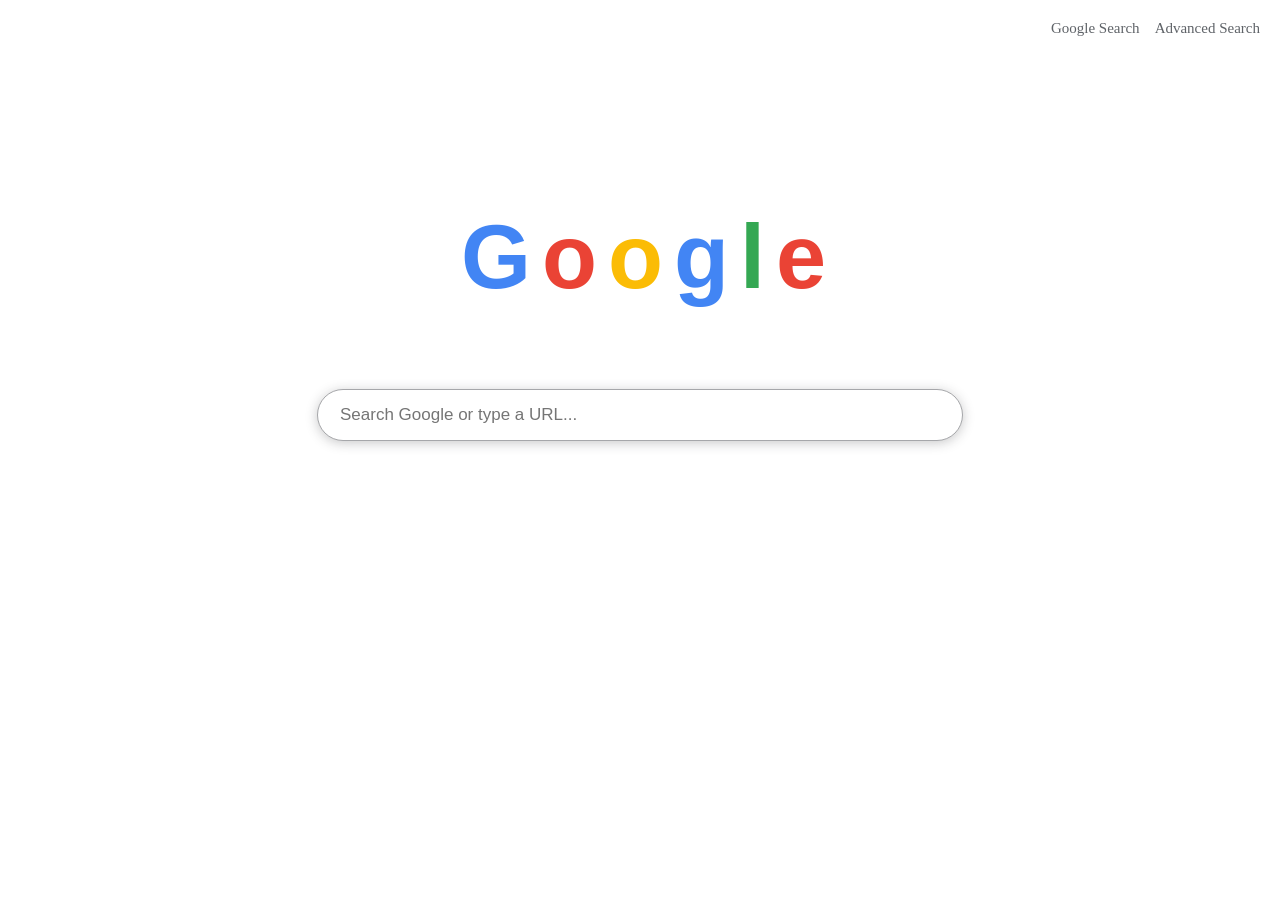
==== images.html @ f46b6c4a "Add images.html for Google image search" ====
<!DOCTYPE html>
<html lang="en">
    <head>
        <title>Search</title>
        <link rel="stylesheet" href="styles.css">
    </head>
    <body>
        <div class="myNav">
            <a href="index.html">Google Search</a>
            <a href="advanced.html">Advanced Search</a>
        </div>
        <div class="logo">
            <span>G</span>
            <span>o</span>
            <span>o</span>
            <span>g</span>
            <span>l</span>
            <span>e</span>
        </div>
        <form action="https://images.google.com/images">
            <input type="text" name="q" id="search_txt" placeholder="Search Google or type a URL...">
        </form>
    </body>
</html>
---- styles.css ----
body {
    display: flex;
    flex-direction: column;
    align-items: center;
    min-height: 70vh;
    justify-content: center;
    padding-bottom: 180px;
    background-color: #ffffff;
}

.myNav {
    display: flex;
    gap: 15px;
    top: 20px;
    right: 20px;
    position: absolute;
}

.myNav a:hover {
    text-decoration: underline;
}

.myNav a {
    font-size: 15px;
    color: #5f6368;
    text-decoration: none;
}

.logo {
    text-align: center;
    font-size: 90px;
    font-family: 'Century Gothic', Arial, sans-serif;
    letter-spacing: -7px;
    user-select: none;
    font-weight: bold;
    margin-top: 0;
    margin-bottom: 80px;
}

.logo span:nth-child(1) {
    color:#4285f4;
}
.logo span:nth-child(2) {
    color:#EA4335;
}
.logo span:nth-child(3) {
    color:#FBBC05;
}
.logo span:nth-child(4) {
    color:#4285F4;
}
.logo span:nth-child(5) {
    color:#34A853;
}
.logo span:nth-child(6) {
    color:#EA4335;
}


form {
    display: flex;
    flex-direction: column;
    align-items: center;
    width: 100%;
    gap: 30px;
    padding: 0 20px;
}

#search_txt {
    width: 70%;
    max-width: 600px;
    height: 50px;
    border-radius: 30px;
    border: 1px solid #a6a7aa;
    font-size: 17px;
    padding: 0 22px;
    outline: none;
    box-shadow: 0 2px 12px rgba(41, 41, 43, 0.25);
    transition: box-shadow 0.2s ease, border-color 0.2s ease;
}

#search_txt:hover, #search_txt:focus {
    box-shadow: 0 1px 7px rgba(66, 133, 244, 0.44);
    border-color: rgba(66, 133, 244, 0.50);
}

.btns {
    gap: 20px;
    display: flex;
    justify-content: center;
    margin-top: 35px;
    border-radius: 10px;
}

input[type="submit"] {
    border-radius: 4px;
    border: 1px solid #f8f9fa;
    color: #3c4043;
    padding: 10px 16px;
    background-color: #f8f9fa;
    cursor: pointer;
}

@media (max-width: 600px) {
    .logo {
        font-size: 50px;
        letter-spacing: -4px;
    }

    #search_txt {
        height: 45px;
        font-size: 15px;
    }
}
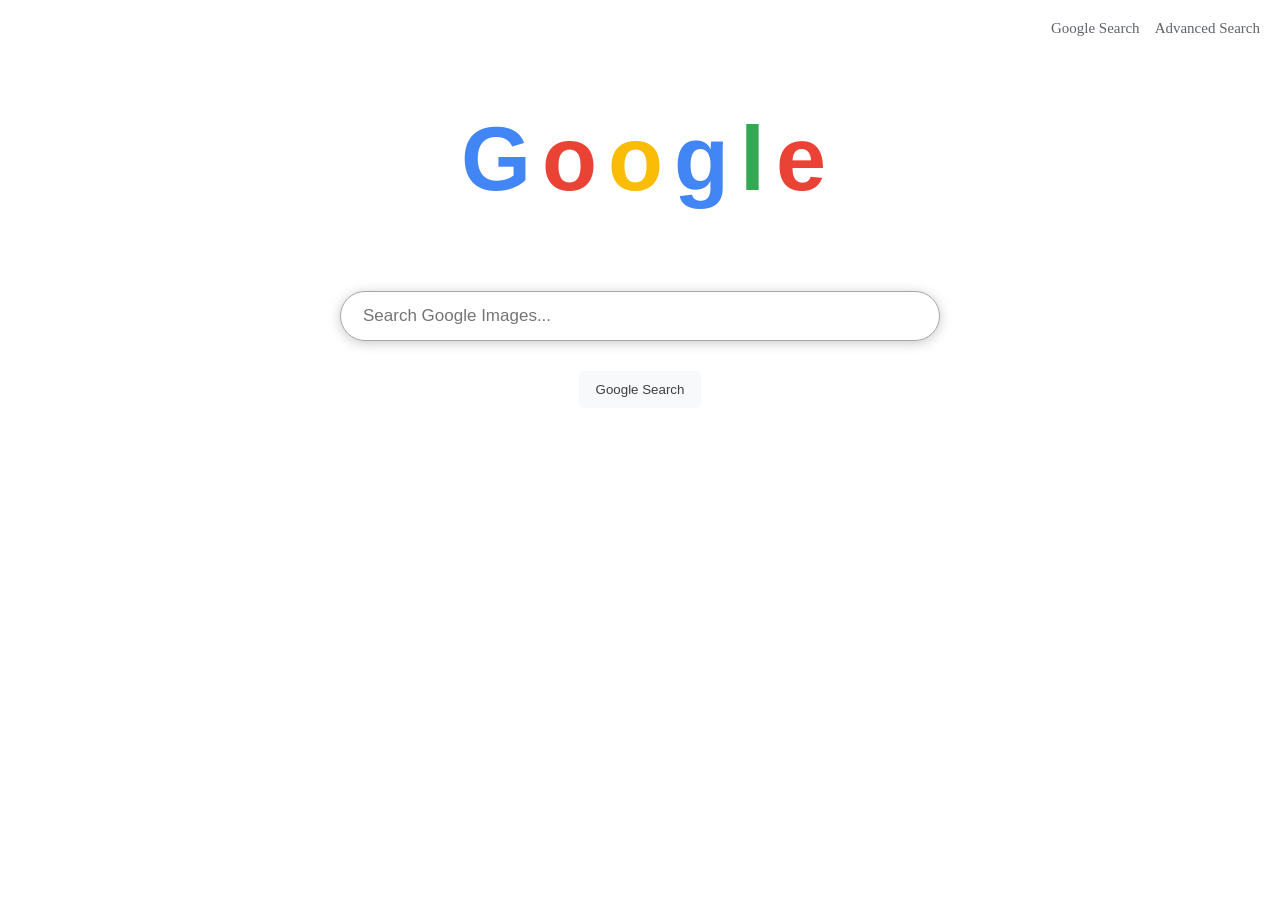
==== commit 80d6ab5a: "Update search project files" ====
--- a/images.html
+++ b/images.html
@@ -1,7 +1,8 @@
 <!DOCTYPE html>
 <html lang="en">
     <head>
-        <title>Search</title>
+        <title>Google Images</title>
+        <meta name="viewport" content="width=device-width, initial-scale=1.0">
         <link rel="stylesheet" href="styles.css">
     </head>
     <body>
@@ -17,8 +18,12 @@
             <span>l</span>
             <span>e</span>
         </div>
-        <form action="https://images.google.com/images">
-            <input type="text" name="q" id="search_txt" placeholder="Search Google or type a URL...">
+        <form action="https://google.com/search">
+            <input type="text" name="q" id="search_txt" placeholder="Search Google Images...">
+            <input type="hidden" name="tbm" value="isch">
+        <div>
+            <input type="submit" value="Google Search">
+        </div>
         </form>
     </body>
 </html>
--- a/styles.css
+++ b/styles.css
@@ -1,3 +1,7 @@
+* {
+    box-sizing: border-box;
+}
+
 body {
     display: flex;
     flex-direction: column;
@@ -33,7 +37,7 @@
     letter-spacing: -7px;
     user-select: none;
     font-weight: bold;
-    margin-top: 0;
+    margin-top: 50px;
     margin-bottom: 80px;
 }
 
@@ -55,7 +59,6 @@
 .logo span:nth-child(6) {
     color:#EA4335;
 }
-
 
 form {
     display: flex;
@@ -101,6 +104,109 @@
     cursor: pointer;
 }
 
+body:has(.my_advanced_form) {
+    justify-content: flex-start;
+    align-items: flex-start;
+    padding: 40px 100px;
+}
+
+body:has(.my_advanced_form) .logo {
+    letter-spacing: -2px;
+    font-size: 35px;
+    margin-top: 20px;
+    margin-bottom: 70px;
+    text-align: left;
+}
+
+.my_advanced_form {
+    flex-direction: column;
+    display: flex;
+    align-items: flex-start;
+    gap: 50px;
+    max-width: 700px;
+    width: 100%;
+    padding-right: 40px;
+    box-sizing: border-box;
+}
+
+.my_advanced_field {
+    width: 100%;
+    display: flex;
+    align-items: center;
+}
+
+.my_advanced_field label {
+    text-align: left;
+    width: 200px;
+    font-size: 15px;
+    color: rgba(65, 65, 65, 0.973);
+}
+
+.my_advanced_field input[type="text"] {
+    max-width: 550px;
+    width: 100%;
+    outline: none;
+    height: 25px;
+    font-size: 15px;
+    border: 1px solid #d9d9d9;
+}
+
+.my_advanced_field input[type="text"]:focus {
+    border-color: #4d90fe;
+}
+
+.my_advanced_field input[type="text"]:hover {
+    border-color: #4d90fe;
+}
+
+.my_advanced_btn {
+    color: white;
+    background-color: #4d90fe;
+    height: 30px;
+    font-size: 14px;
+    margin-top: 35px;
+    border-radius: 3px;
+    font-weight: bold;
+    cursor: pointer;
+    border: 1px solid #3079ed;
+    padding: 0 20px;
+    margin-left: 200px;
+    margin-bottom: 20px;
+}
+
+.my_advanced_btn:hover {
+    border-color: #0035a8;
+    background-color: #357ae8;
+}
+
+@media (max-width: 1024px) {
+    body:has(.my_advanced_form) {
+        padding: 20px 15px;
+    }
+
+    .my_advanced_field {
+        align-items: flex-start;
+        gap: 5px;
+        flex-direction: column;
+    }
+
+    .my_advanced_field label {
+        width: 100%;
+        margin-bottom: 5px;
+    }
+
+    .my_advanced_field input[type="text"] {
+        max-width: 100%;
+        box-sizing: border-box;
+        width: 100%;
+    }
+
+    .my_advanced_btn {
+        width: 100%;
+        margin-left: 0;
+    }
+}
+
 @media (max-width: 600px) {
     .logo {
         font-size: 50px;
@@ -111,4 +217,4 @@
         height: 45px;
         font-size: 15px;
     }
-}
+}
